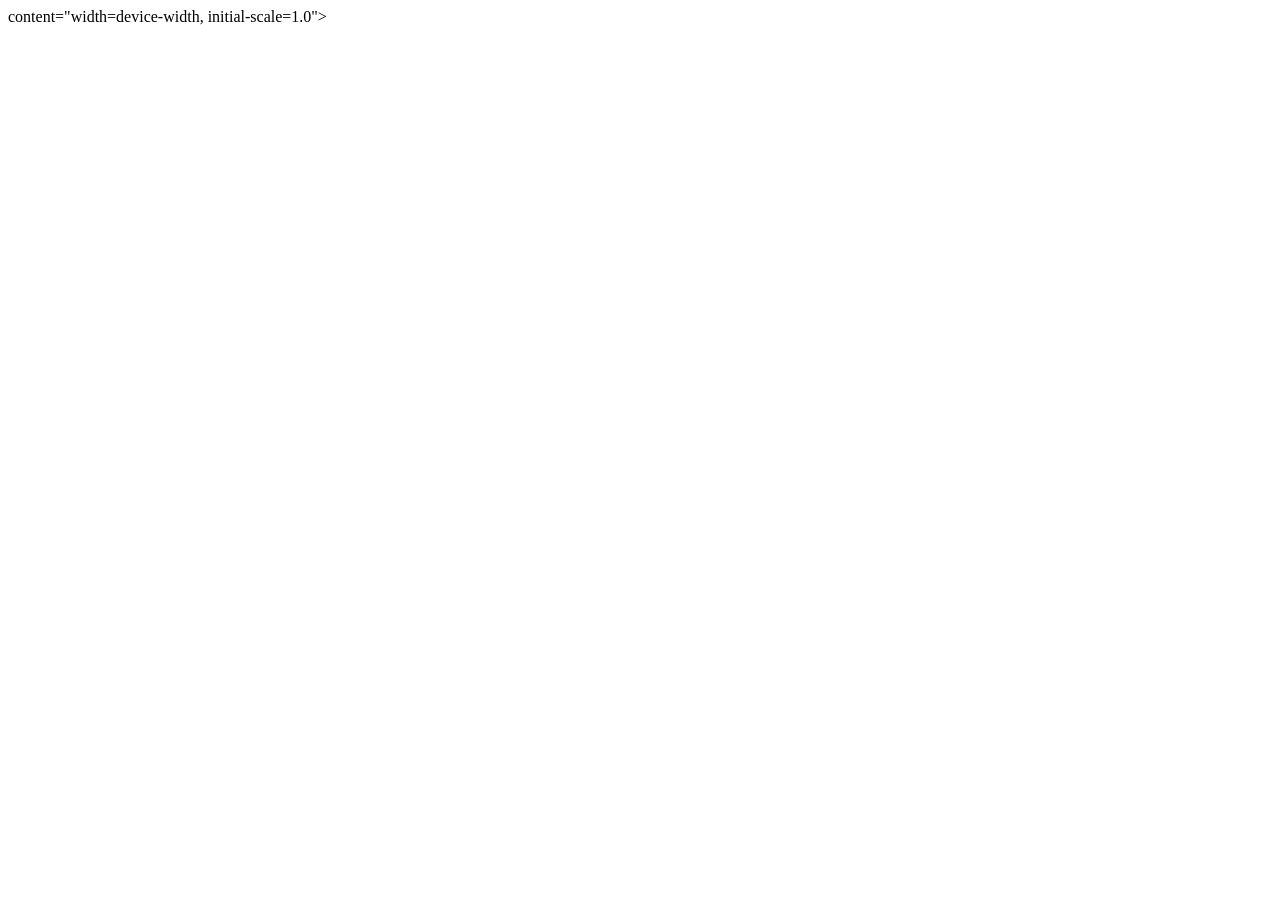
==== hubungi.html @ bd15cd92 "menambahkan banner dan hubungi" ====
<!DOCTYPE html>
<html lang="en">
<head>
    <meta charset="UTF-8">
    <meta name="viewport" content="width=device-width, initial-scale=1.0">
    <title>Hubungi Kami</title>
</head>
content="width=device-width, initial-scale=1.0">
    <title>Hubungi Kami</title>
<body>
    
</body>
</html>
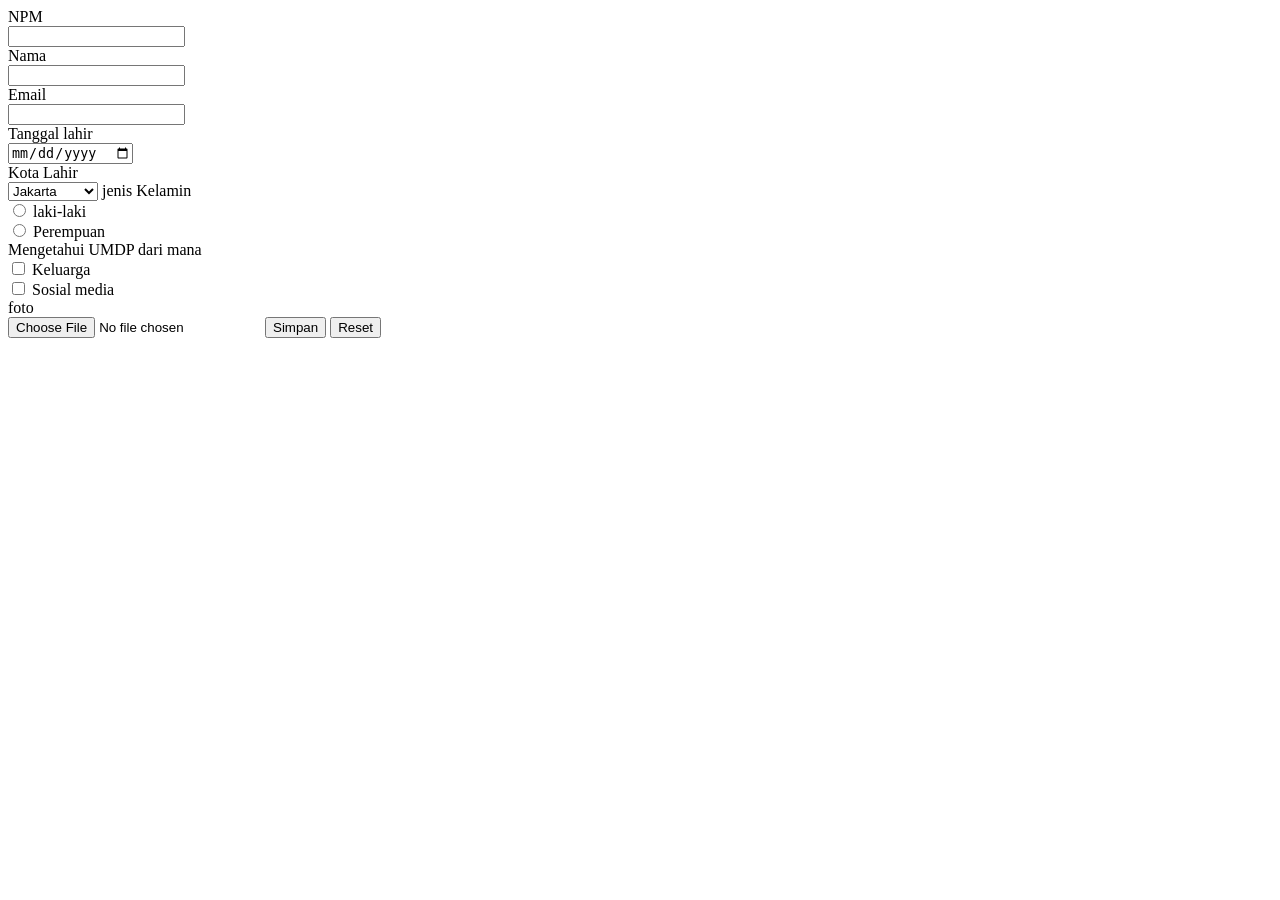
==== commit 3499f78d: "new update" ====
--- a/hubungi.html
+++ b/hubungi.html
@@ -5,9 +5,38 @@
     <meta name="viewport" content="width=device-width, initial-scale=1.0">
     <title>Hubungi Kami</title>
 </head>
-content="width=device-width, initial-scale=1.0">
     <title>Hubungi Kami</title>
 <body>
-    
+    <!-- form -->
+     <form action="submit.html" method="post"></form>
+     NPM <br>
+     <input type="text" name="npm" id="npm"> <br>
+     Nama <br>
+     <input type="text" name="nama" id="nama"> <br>
+     Email <br>
+     <input type="email" name="" id="Email"> <br>
+     Tanggal lahir <br>
+        <input type="date" name="TglLahir" id="TglLahir"> <br>
+        Kota Lahir <br>
+        <select name="KotaLahir" id="KotaLahir">
+        <option value="JKT">Jakarta</option>
+        <option value="PLG">Palembang</option>
+        <option value="BDG">Bandung</option>
+        <option value="SBY">Surabaya</option>
+        </select>
+        jenis Kelamin <br>
+        <input type="radio" name="JK" id="L">
+        laki-laki <br>
+        <input type="radio" name="JK" id="P">
+        Perempuan  <br>
+        Mengetahui UMDP dari mana <br>
+        <input type="checkbox" name="cb1" id="K">
+        Keluarga <br>
+        <input type="checkbox" name="cb2" id="S"> 
+        Sosial media <br>
+        foto <br>
+        <input type="file" name="Foto" id="">
+        <button type="submit">Simpan</button>
+        <button type="reset">Reset</button>
 </body>
 </html>
